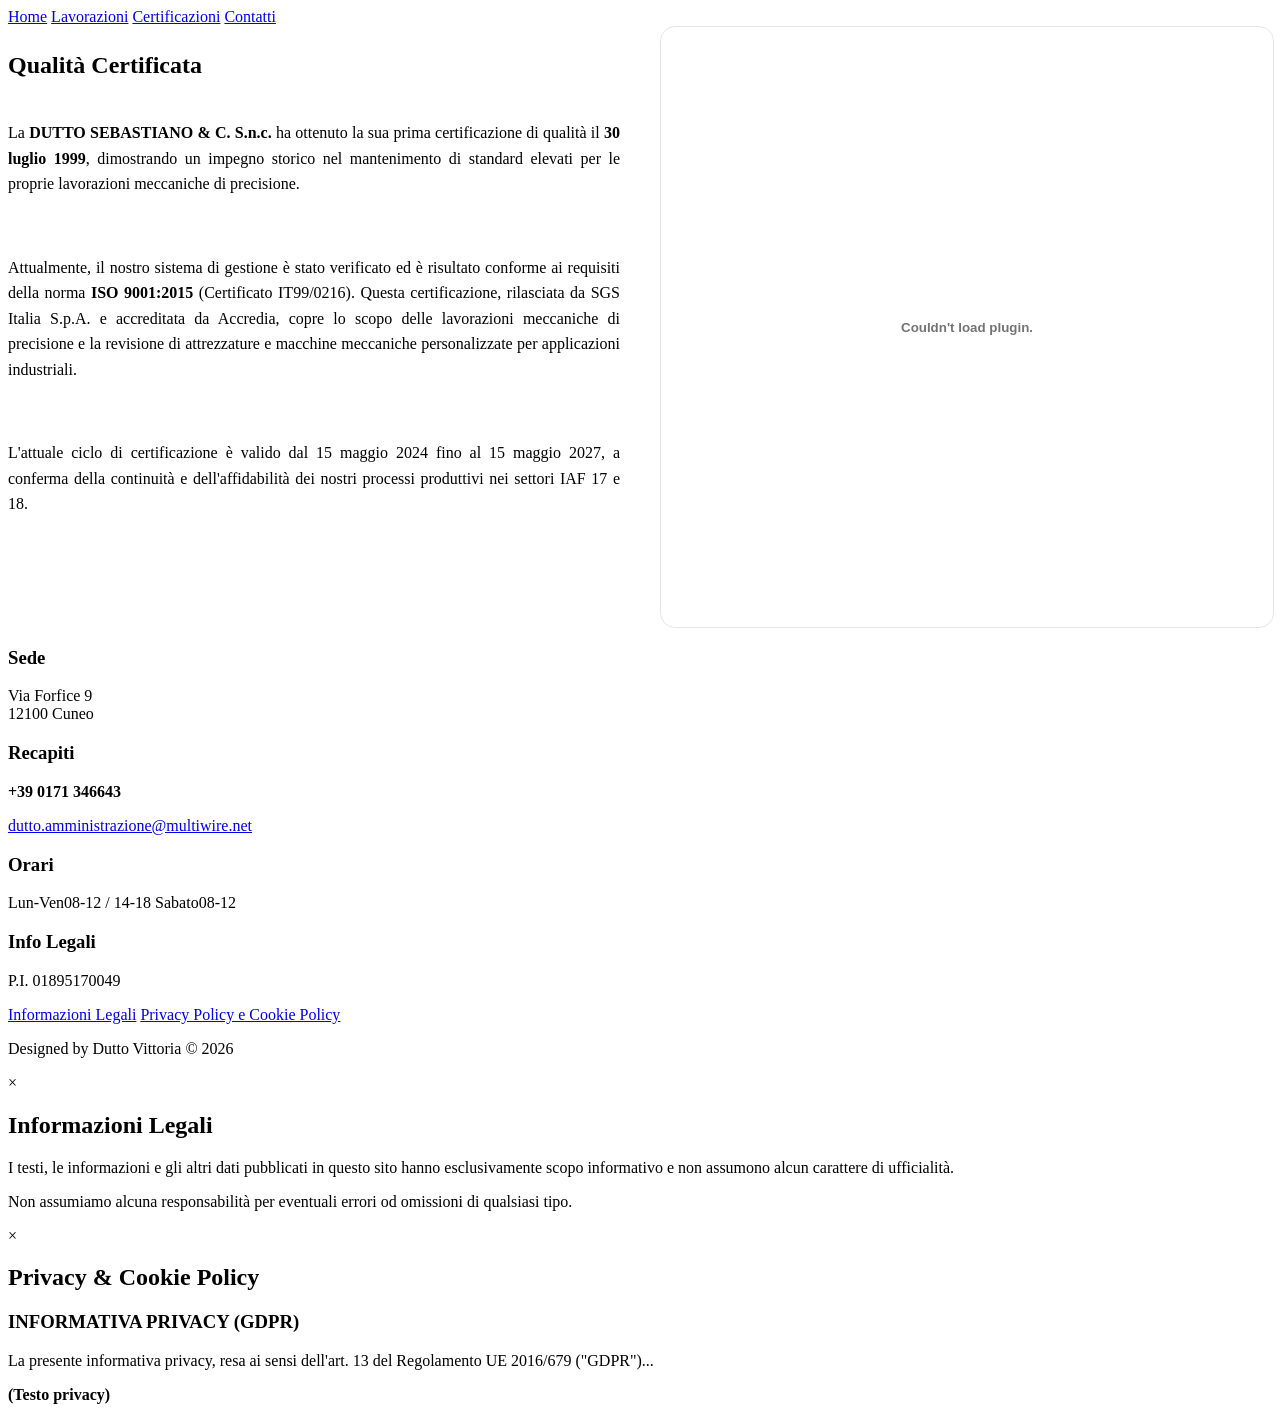
==== certificazioni.html @ e543477b "Add files via upload" ====
<!doctype html>
<html lang="it">
<head>
  <meta charset="utf-8">
  <meta name="viewport" content="width=device-width, initial-scale=1">
  <title>CERTIFICAZIONI</title>
  <link rel="stylesheet" href="./css/main.css">
  <link rel="stylesheet" href="https://cdn.jsdelivr.net/npm/bootstrap-icons@1.11.3/font/bootstrap-icons.min.css">
  <link rel="stylesheet" href="https://unicons.iconscout.com/release/v4.0.8/css/line.css">
  <style>
    /* Stili specifici per questa pagina per non intaccare main.css */
    .cert-container {
      display: grid;
      grid-template-columns: 1fr 1fr;
      gap: 40px;
      align-items: start;
    }
    .cert-text {
      text-align: justify;
      line-height: 1.6;
    }
    .cert-text h2 {
      color: var(--accent-blue);
      margin-bottom: 20px;
      border-bottom: 2px solid var(--accent-red);
      display: inline-block;
    }
    .pdf-box {
      width: 100%;
      height: 600px; /* Altezza ottimale per visibilità */
      border-radius: 15px;
      overflow: hidden;
      border: 1px solid rgba(0,0,0,0.1);
    }
    @media (max-width: 992px) {
      .cert-container { grid-template-columns: 1fr; }
      .pdf-box { height: 500px; }
    }
  </style>
</head>

<body class="page-contatti"> 
  <header class="ios26-nav">
    <div class="ios26-nav-inner">
      <div class="tab-indicator" id="tabIndicator"></div>
      <a href="index.html" class="ios-item">Home</a>
      <a href="lavorazioni.html" class="ios-item">Lavorazioni</a>
      <a href="certificazioni.html" class="ios-item">Certificazioni</a>
      <a href="contatti.html" class="ios-item">Contatti</a>
    </div>
  </header>

  <main class="page-wrap">
    <section class="neumorph-panel">
      <div class="cert-container">
        <div class="cert-text">
          <h2>Qualità Certificata</h2>
          <p>
            La <strong>DUTTO SEBASTIANO & C. S.n.c.</strong> ha ottenuto la sua prima certificazione di qualità il <strong>30 luglio 1999</strong>, dimostrando un impegno storico nel mantenimento di standard elevati per le proprie lavorazioni meccaniche di precisione.
          </p>
          <br>
          <p>
            Attualmente, il nostro sistema di gestione è stato verificato ed è risultato conforme ai requisiti della norma <strong>ISO 9001:2015</strong> (Certificato IT99/0216). Questa certificazione, rilasciata da SGS Italia S.p.A. e accreditata da Accredia, copre lo scopo delle lavorazioni meccaniche di precisione e la revisione di attrezzature e macchine meccaniche personalizzate per applicazioni industriali. 
          </p>
          <br>
          <p>
            L'attuale ciclo di certificazione è valido dal 15 maggio 2024 fino al 15 maggio 2027, a conferma della continuità e dell'affidabilità dei nostri processi produttivi nei settori IAF 17 e 18.
          </p>
        </div>

        <div class="pdf-wrapper">
          <div class="pdf-box">
            <embed src="./img/ITNO_000216_GenericCertificate_Final (2).pdf" type="application/pdf" width="100%" height="100%" />
          </div>
        </div>
      </div>
    </section>
  </main>

  <footer>
    <div class="footer-container">
      <div class="footer-column">
        <h3>Sede</h3>
        <p>Via Forfice 9<br>12100 Cuneo</p>
      </div>
      <div class="footer-column">
        <h3>Recapiti</h3>
        <p><strong>+39 0171 346643</strong></p>
        <a href="mailto:dutto.amministrazione@multiwire.net" class="footer-email">dutto.amministrazione@multiwire.net</a>
      </div>
      <div class="footer-column">
        <h3>Orari</h3>
        <div class="hours-grid">
          <span class="day">Lun-Ven</span><span class="hours">08-12 / 14-18</span>
          <span class="day">Sabato</span><span class="hours">08-12</span>
        </div>
      </div>
      <div class="footer-column">
        <h3>Info Legali</h3>
        <p>P.I. 01895170049</p>
        <a href="javascript:void(0)" id="linkLegale" class="legal-link">Informazioni Legali</a>
        <a href="javascript:void(0)" id="linkPrivacy" class="legal-link">Privacy Policy e Cookie Policy</a>
      </div>
    </div>
    
    <div class="footer-divider"></div>
    <div class="copy-right">
      <p>Designed by Dutto Vittoria &copy; <script>document.write(new Date().getFullYear());</script></p>
    </div>
  </footer>

  <div id="modalLegale" class="modal">
    <div class="modal-glass-container">
      <div class="modal-content">
        <span class="close-button" id="closeLegale">&times;</span>
        <h2>Informazioni Legali</h2>
        <div class="modal-separator"></div>
        <p>I testi, le informazioni e gli altri dati pubblicati in questo sito hanno esclusivamente scopo informativo e non assumono alcun carattere di ufficialità.</p>
        <p>Non assumiamo alcuna responsabilità per eventuali errori od omissioni di qualsiasi tipo.</p>
      </div>
    </div>
  </div>

  <div id="modalPrivacy" class="modal">
    <div class="modal-glass-container">
      <div class="modal-content">
        <span class="close-button" id="closePrivacy">&times;</span>
        <h2>Privacy & Cookie Policy</h2>
        <div class="modal-separator"></div>
        <div class="modal-body-scroll">
          <h3>INFORMATIVA PRIVACY (GDPR)</h3>
          <p>La presente informativa privacy, resa ai sensi dell'art. 13 del Regolamento UE 2016/679 ("GDPR")...</p>
          <p><strong>(Testo privacy)</strong></p>
        </div>
      </div>
    </div>
  </div>

  <script src="./main.js"></script>
</body>
</html>
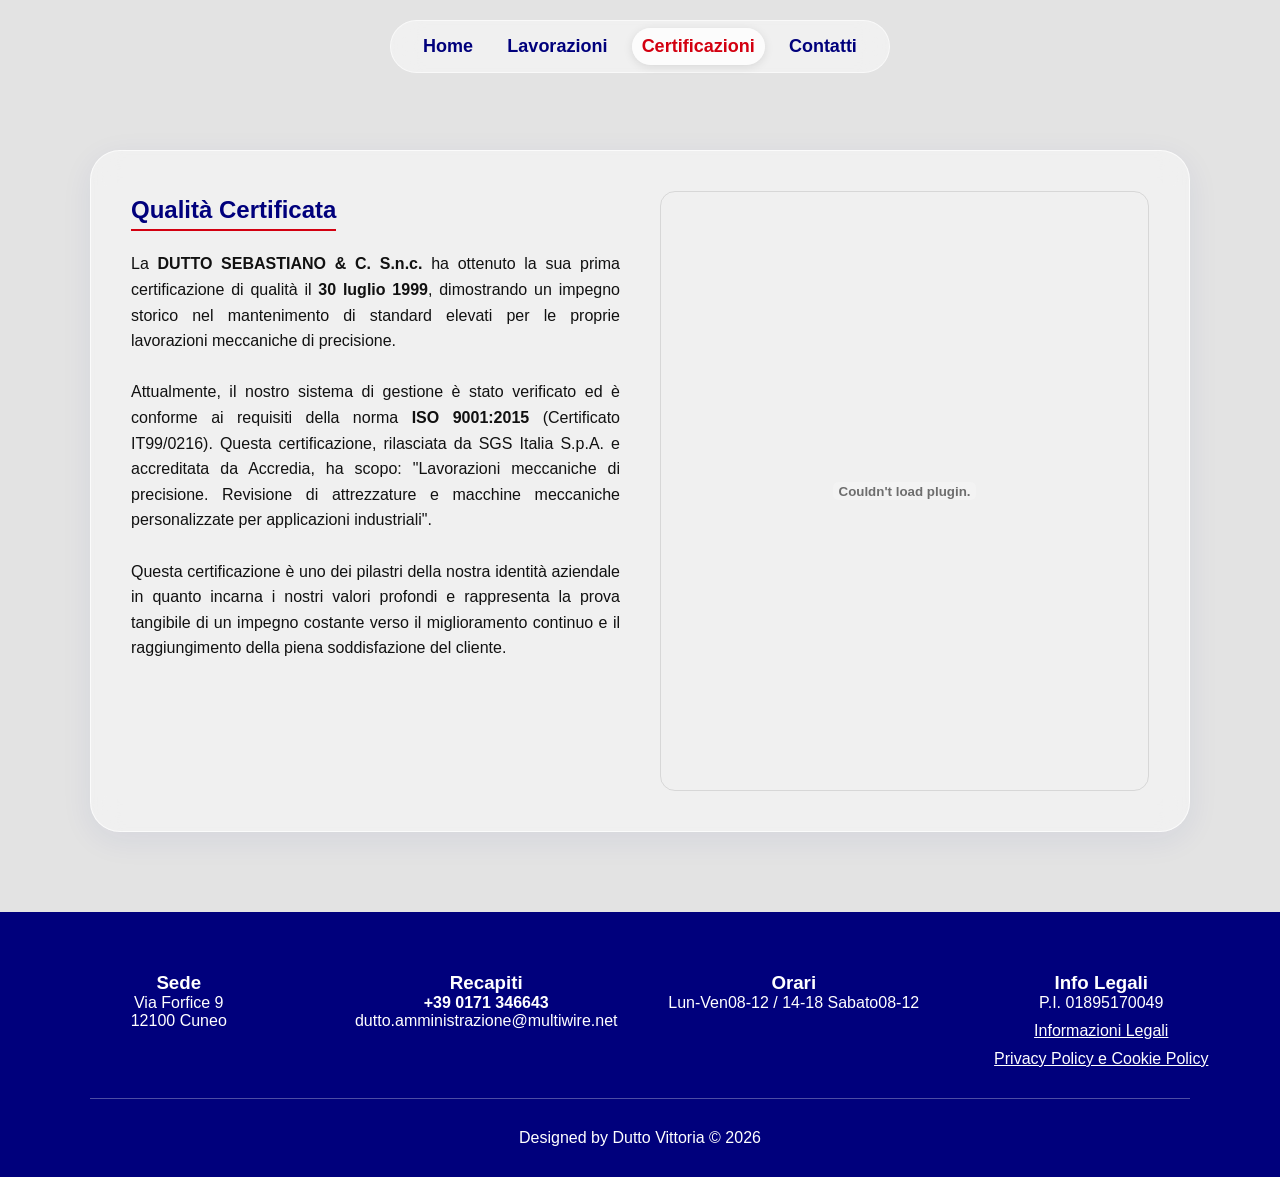
==== commit 3604047e: "certificazioni.html" ====
--- a/certificazioni.html
+++ b/certificazioni.html
@@ -56,15 +56,20 @@
         <div class="cert-text">
           <h2>Qualità Certificata</h2>
           <p>
-            La <strong>DUTTO SEBASTIANO & C. S.n.c.</strong> ha ottenuto la sua prima certificazione di qualità il <strong>30 luglio 1999</strong>, dimostrando un impegno storico nel mantenimento di standard elevati per le proprie lavorazioni meccaniche di precisione.
+            La <strong>DUTTO SEBASTIANO & C. S.n.c.</strong> ha ottenuto la sua prima certificazione di qualità il <strong>30 luglio 1999</strong>, 
+            dimostrando un impegno storico nel mantenimento di standard elevati per le proprie lavorazioni meccaniche di precisione.
           </p>
           <br>
           <p>
-            Attualmente, il nostro sistema di gestione è stato verificato ed è risultato conforme ai requisiti della norma <strong>ISO 9001:2015</strong> (Certificato IT99/0216). Questa certificazione, rilasciata da SGS Italia S.p.A. e accreditata da Accredia, copre lo scopo delle lavorazioni meccaniche di precisione e la revisione di attrezzature e macchine meccaniche personalizzate per applicazioni industriali. 
+            Attualmente, il nostro sistema di gestione è stato verificato ed è conforme ai requisiti della norma 
+            <strong>ISO 9001:2015</strong> (Certificato IT99/0216). Questa certificazione, rilasciata da SGS Italia S.p.A. e accreditata da 
+            Accredia, ha scopo: "Lavorazioni meccaniche di precisione. Revisione di attrezzature e macchine meccaniche personalizzate
+          per applicazioni industriali". 
           </p>
           <br>
           <p>
-            L'attuale ciclo di certificazione è valido dal 15 maggio 2024 fino al 15 maggio 2027, a conferma della continuità e dell'affidabilità dei nostri processi produttivi nei settori IAF 17 e 18.
+            Questa certificazione è uno dei pilastri della nostra identità aziendale in quanto incarna i nostri valori profondi e rappresenta la prova 
+            tangibile di un impegno costante verso il miglioramento continuo e il raggiungimento della piena soddisfazione del cliente. 
           </p>
         </div>
 
@@ -138,4 +143,4 @@
 
   <script src="./main.js"></script>
 </body>
-</html>+</html>
--- a/css/main.css
+++ b/css/main.css
@@ -0,0 +1,829 @@
+:root {
+  --bg: #e7ebf0;
+  --text: #111;
+  --panel: rgba(255, 255, 255, 0.45); 
+  --blur: 15px;
+  --accent-blue: #00007c;
+  --accent-red: #d30010;
+}
+
+* { box-sizing: border-box; margin: 0; padding: 0; }
+body { font-family: "Segoe UI", sans-serif; background: var(--bg); color: var(--text); overflow-x: hidden; }
+
+/* NAVBAR */
+.ios26-nav { 
+  position: fixed; 
+  top: 20px; 
+  left: 50%; 
+  transform: translateX(-50%); 
+  width: 500px; 
+  z-index: 9999; /* CORRETTO: Portato sopra il carosello */
+  pointer-events: none; /* CORRETTO: Evita che il box invisibile blocchi il carosello */
+}
+
+.ios26-nav-inner { 
+  display: flex; 
+  justify-content: space-around; 
+  padding: 15px; 
+  border-radius: 999px; 
+  background: var(--panel); 
+  backdrop-filter: blur(var(--blur)); 
+  border: 1px solid rgba(255,255,255,0.6); 
+  position: relative; /* Necessario per l'indicatore */
+  pointer-events: auto; /* CORRETTO: Riabilita i clic sui tasti */
+}
+
+.ios-item { 
+  background: none; 
+  border: none; 
+  font-weight: 600; 
+  cursor: pointer; 
+  color: var(--accent-blue); 
+  font-size: 18px; 
+  transition: color 0.3s; 
+  text-decoration: none; /* Rimuove sottolineatura link */
+  z-index: 2;
+}
+
+
+.ios-item.active { 
+  color: var(--accent-red); 
+}
+
+.tab-indicator {
+  position: absolute;
+  height: calc(100% - 14px);
+  top: 7px;
+  background: rgba(255, 255, 255, 0.8);
+  border-radius: 999px;
+  z-index: 1;
+  transition: all 0.4s cubic-bezier(0.175, 0.885, 0.32, 1.275);
+  box-shadow: 0 2px 10px rgba(0,0,0,0.1);
+}
+
+/* GRID & PANNELLI CON HOVER ANIMATO */
+.page-wrap { width: 1100px; margin: 100px auto; display: flex; flex-direction: column; gap: 30px; }
+.neumorph-panel { 
+  padding: 40px; 
+  border-radius: 30px; 
+  background: var(--panel); 
+  backdrop-filter: blur(var(--blur)); 
+  border: 1px solid rgba(255,255,255,0.7); 
+  box-shadow: 0 8px 32px rgba(31,38,135,0.07);
+  transition: transform 0.4s cubic-bezier(0.175, 0.885, 0.32, 1.275), box-shadow 0.3s ease;
+  text-align: justify;
+  hyphens: auto;
+  -webkit-hyphens: auto;
+  word-break: break-word;
+}
+.neumorph-panel:hover { 
+  transform: translateY(-10px); 
+  box-shadow: 0 15px 45px rgba(31,38,135,0.15);
+}
+.content-grid { display: grid; gap: 25px; width: 100%; }
+.full-width { grid-template-columns: 1fr; }
+.three-cols { grid-template-columns: repeat(3, 1fr); }
+.two-cols { grid-template-columns: repeat(2, 1fr); }
+
+/* HERO E ANIMAZIONE LOGO - CORRETTO PER RESPONSIVITÀ */
+/* HERO RESPONSIVE E SFONDO TOTALE */
+.image-hero { position: relative; width: 100%; height: 80vh; background: var(--bg); overflow: hidden; }
+.hero-image { width: 100%; height: 100%; object-fit: cover; display: block; }
+.logo-overlay { 
+  position: absolute; 
+  top: 25%; 
+  left: 50%; 
+  transform: translate(-50%, -50%) scale(0.9); 
+  opacity: 0; 
+  z-index: 2; 
+  animation: logoFade 1.5s ease forwards; 
+  animation-delay: 0.3s;
+}
+.hero-logo { width: 300px; }
+
+@keyframes logoFade {
+  to {
+    opacity: 1;
+    transform: translate(-50%, -50%) scale(1);
+  }
+}
+
+/* FOOTER - CORRETTO CON RIGA DIVISORIA */
+footer { background: var(--accent-blue); color: #fff; padding: 60px 20px 30px; margin-top: 50px; }
+.footer-container { max-width: 1200px; margin: 0 auto; display: flex; justify-content: space-between; flex-wrap: wrap; gap: 30px; }
+.footer-column { flex: 1; min-width: 220px; text-align: center; }
+.legal-link { color: #fff; text-decoration: underline; cursor: pointer; display: block; margin-top: 10px; }
+
+.footer-email {
+  color: #ffffff;          /* Lo rende bianco */
+  text-decoration: none;   /* Rimuove la sottolineatura (opzionale, ma più pulito) */
+  transition: opacity 0.3s;
+}
+
+.footer-email:hover {
+  opacity: 0.8;            /* Un leggero effetto al passaggio del mouse */
+  text-decoration: underline; /* Riappare la sottolineatura solo all'hover */
+}
+
+.footer-divider {
+  width: 100%;
+  max-width: 1100px;
+  height: 1px;
+  background-color: rgba(255, 255, 255, 0.3);
+  margin: 30px auto;
+}
+.copy-right { text-align: center; width: 100%; }
+
+/* MODALI */
+.modal {
+  display: none;
+  position: fixed;
+  z-index: 9999;
+  left: 0; top: 0;
+  width: 100vw; height: 100vh;
+  background: rgba(0,0,0,0.6);
+  backdrop-filter: blur(10px);
+  animation: fadeIn 0.3s ease;
+}
+.modal-glass-container { display: flex; justify-content: center; align-items: center; width: 100%; height: 100%; }
+.modal-content { 
+  background: white; padding: 40px; border-radius: 20px; max-width: 700px; width: 90%; 
+  position: relative; box-shadow: 0 25px 50px rgba(0,0,0,0.4); 
+  animation: slideUp 0.4s ease;
+}
+.modal-body-scroll { max-height: 50vh; overflow-y: auto; padding-right: 15px; }
+
+@keyframes fadeIn { from { opacity: 0; } to { opacity: 1; } }
+@keyframes slideUp { from { transform: translateY(30px); opacity: 0; } to { transform: translateY(0); opacity: 1; } }
+
+.close-button { position: absolute; top: 15px; right: 20px; font-size: 40px; color: #bbb; cursor: pointer; }
+.close-button:hover { color: var(--accent-red); }
+
+@media (max-width: 768px) { 
+  .page-wrap { width: 95%; } 
+  .three-cols { grid-template-columns: 1fr; } 
+  .hero-logo { width: 280px; } 
+  .ios26-nav { width: 90%; }
+  .image-hero { height: 60vh; }
+}
+
+/************************************************* CAROSELLO    ***********************************************************/
+@import url("https://fonts.googleapis.com/css2?family=Poppins:ital,wght@0,100;0,200;0,300;0,400;0,500;0,600;0,700;0,800;0,900;1,100;1,200;1,300;1,400;1,500;1,600;1,700;1,800;1,900&display=swap");
+
+@import url("https://cdn.jsdelivr.net/npm/bootstrap-icons@1.11.3/font/bootstrap-icons.min.css");
+
+* {
+  margin: 0;
+  padding: 0;
+  box-sizing: border-box;
+  font-family: "Poppins", sans-serif;
+}
+
+:root {
+  --left-position: 55%;
+  --transition-time: 1.2s cubic-bezier(0.25, 1, 0.5, 1);
+}
+
+html,
+body {
+  height: 100%;
+  width: 100%;
+  background-color: #e3e3e3;
+}
+
+/* carousel */
+.carousel {
+  width: 100%;
+  height: 100%;
+  overflow: hidden;
+  position: relative;
+}
+
+.carousel .list .item {
+  width: 180px;
+  height: 250px;
+  position: absolute;
+  bottom: 150px;
+  left: calc(var(--left-position) + 3%);
+  border-radius: 20px;
+  overflow: hidden;
+  box-shadow: 0 25px 50px rgba(0, 0, 0, 0.7);
+  background-position: center;
+  background-size: cover;
+  z-index: 100;
+  transform: translate(0, 0px);
+  transition: all var(--transition-time);
+}
+
+.carousel .list .item::after {
+  content: "";
+  position: absolute;
+  left: 0;
+  top: 0;
+  height: 100%;
+  width: 100%;
+  background-color: rgba(33, 33, 33, 0.5);
+  z-index: 1;
+}
+
+.carousel .list .item:nth-child(1),
+.carousel .list .item:nth-child(2) {
+  bottom: 0px;
+  left: 0;
+  border-radius: 0;
+  transform: translate(0, 0px);
+  width: 100%;
+  height: 100%;
+}
+
+.carousel .list .item:nth-child(3) {
+  left: var(--left-position);
+}
+
+.carousel .list .item:nth-child(4) {
+  transition-delay: 0.1s;
+  left: calc(var(--left-position) + 200px);
+}
+
+.carousel .list .item:nth-child(5) {
+  transition-delay: 0.2s;
+  left: calc(var(--left-position) + 400px);
+}
+
+.carousel .list .item:nth-child(6) {
+  transition-delay: 0.3s;
+  left: calc(var(--left-position) + 600px);
+}
+
+.carousel .list .item:nth-child(n + 7) {
+  transition-delay: 0.4s;
+  left: calc(var(--left-position) + 800px);
+}
+
+.list .item .content {
+  position: absolute;
+  text-align: left;
+  color: #fff;
+  z-index: 3;
+  left: 0;
+  top: 100%;
+  transform: translateY(-100%);
+  width: 100%;
+  padding: 10px;
+  transition: all var(--transition-time);
+}
+
+.content .title::before {
+  content: "";
+  display: block;
+  height: 1px;
+  width: 20px;
+  background-color: #fff;
+  margin-bottom: 10px;
+}
+
+.content .title {
+  font-size: 12px;
+  text-transform: uppercase;
+  color: #ffffff;
+  font-weight: bold;
+  line-height: 1;
+  margin-bottom: 10px;
+  transition: all var(--transition-time);
+  position: relative;
+}
+
+.content .title::after {
+  content: attr(data-item);
+  border-radius: 50%;
+  color: #fff;
+  font-size: 12px;
+  position: absolute;
+  top: -20px;
+  left: 0px;
+  z-index: 2;
+  font-weight: 400;
+}
+
+.content .name {
+  font-size: 10px;
+  text-transform: uppercase;
+  font-weight: 500;
+  line-height: 1;
+  transition: all var(--transition-time);
+  margin-bottom: 10px;
+  color: #d30010;
+}
+
+.content .des {
+  font-size: 16px;
+  font-weight: 400;
+  transition: all var(--transition-time);
+  opacity: 0;
+  display: none;
+}
+
+.list .item:nth-child(1) .content,
+.list .item:nth-child(2) .content {
+  transform: translateY(-50%);
+  left: 100px;
+  width: 600px;
+  top: 50%;
+  padding: 0;
+}
+
+.list .item:nth-child(1) .content .title::before,
+.list .item:nth-child(2) .content .title::before {
+  width: 50px;
+  height: 3px;
+  margin-bottom: 20px;
+}
+
+.list .item:nth-child(1) .content .title::after,
+.list .item:nth-child(2) .content .title::after {
+  font-size: 20px;
+  top: -40px;
+  left: 15px;
+}
+
+.list .item:nth-child(1) .content .title,
+.list .item:nth-child(2) .content .title {
+  font-size: 30px;
+  margin-bottom: 20px;
+}
+
+.list .item:nth-child(1) .content .name,
+.list .item:nth-child(2) .content .name {
+  font-size: 20px;
+  margin-bottom: 20px;
+}
+
+.list .item:nth-child(1) .content .des,
+.list .item:nth-child(2) .content .des {
+  font-size: 16px;
+  opacity: 1;
+  display: block;
+  width: 400px;
+}
+
+@keyframes animate {
+  from {
+    opacity: 0;
+    transform: translate(0, 100px);
+    filter: blur(33px);
+  }
+
+  to {
+    opacity: 1;
+    transform: translate(0);
+    filter: blur(0);
+  }
+}
+
+/* Carousel */
+
+/* next prev arrows */
+
+.arrows {
+  position: absolute;
+  bottom: 50px;
+  left: var(--left-position);
+  width: calc(100% - var(--left-position) - 2%);
+  z-index: 100;
+  display: flex;
+  gap: 5%;
+  align-items: center;
+}
+
+.arrows button {
+  width: 40px;
+  height: 40px;
+  min-width: 40px;
+  min-height: 40px;
+  border-radius: 50%;
+  border: 2px solid rgb(255, 255, 255);
+  color: rgb(255, 255, 255);
+  background-color: transparent;
+  outline: none;
+  font-size: 25px;
+  font-weight: bold;
+  transition: all var(--transition-time);
+  cursor: pointer;
+  display: flex;
+  align-items: center;
+  justify-content: center;
+}
+
+.arrows button:hover {
+  border: 2px solid #ffffff;
+  color: #ffffff;
+  background-color: transparent;
+}
+
+.slide-number {
+  font-size: 25px;
+  color: #ffffff;
+  font-weight: 400;
+  margin-left: auto;
+  letter-spacing: 5px;
+  opacity: 0;
+  animation: animate 0.5s ease-in-out 0.3s 1 forwards;
+}
+
+.progress-bar-container {
+  width: 60%;
+  height: 3px;
+  background-color: rgba(255, 255, 255, 0.5);
+  border-radius: 20px;
+  overflow: hidden;
+}
+
+.progress-bar {
+  height: 100%;
+  width: 100%;
+  background-color: #d30010;
+  transition: all var(--transition-time);
+}
+
+/* time running */
+.carousel .timeRunning {
+  position: fixed;
+  z-index: 1000;
+  width: 0%;
+  height: 4px;
+  background-color: #ffffff;
+  left: 0;
+  top: 0;
+  animation: runningTime 7s linear 1 forwards;
+}
+
+@keyframes runningTime {
+  from {
+    width: 0%;
+  }
+  to {
+    width: 100%;
+  }
+}
+
+.youtube-button {
+  left: 20px;
+}
+
+/* Stile per il tasto Play/Pause */
+.arrows button.pause-play {
+  font-size: 20px;
+}
+
+/* Quando il carosello è in pausa, nascondiamo la barra del tempo che scorre */
+.carousel.paused .timeRunning {
+  animation-play-state: paused;
+  display: none;
+}
+
+.arrows button i {
+  display: flex;
+  align-items: center;
+  justify-content: center;
+}
+
+/* Ingrandiamo leggermente l'icona play/pausa rispetto alle frecce */
+#pausePlayBtn i {
+  font-size: 22px;
+}
+
+.arrows button:hover {
+  background-color: rgba(255, 255, 255, 0.2);
+  border-color: var(--accent-red);
+  color: var(--accent-red);
+}
+/************************************************* CAROSELLO    ***********************************************************/
+
+/************************************************* PAGINA CONTATTI  ***********************************************************/
+.contact-box {
+  display: flex;
+  flex-direction: column;
+  gap: 20px;
+  min-height: 450px;
+}
+
+.contact-title {
+  color: var(--accent-blue);
+  font-size: 24px;
+  margin-bottom: 10px;
+  border-bottom: 2px solid var(--accent-red);
+  display: inline-block;
+  width: fit-content;
+}
+
+.contact-item {
+  display: flex;
+  align-items: flex-start;
+  gap: 15px;
+}
+
+.contact-item i {
+  color: var(--accent-red);
+  font-size: 22px;
+}
+
+.contact-item a {
+  color: var(--text);
+  text-decoration: none;
+  transition: color 0.3s;
+}
+
+.contact-item a:hover {
+  color: var(--accent-blue);
+}
+
+/* Stile Form */
+.contact-form {
+  display: flex;
+  flex-direction: column;
+  gap: 15px;
+}
+
+.contact-form input, 
+.contact-form textarea {
+  padding: 12px;
+  border-radius: 10px;
+  border: 1px solid rgba(0,0,124, 0.2);
+  background: rgba(255, 255, 255, 0.5);
+  font-family: inherit;
+  outline: none;
+}
+
+.contact-form input:focus, 
+.contact-form textarea:focus {
+  border-color: var(--accent-blue);
+}
+
+.send-btn {
+  background: var(--accent-blue);
+  color: white;
+  padding: 12px;
+  border: none;
+  border-radius: 999px;
+  font-weight: bold;
+  cursor: pointer;
+  transition: all 0.3s;
+}
+
+.send-btn:hover {
+  background: var(--accent-red);
+  transform: scale(1.05);
+}
+
+/* Mappa */
+.map-container {
+  padding: 10px; /* Ridotto per dare più spazio alla mappa */
+  overflow: hidden;
+}
+
+@media (max-width: 1024px) {
+  .three-cols {
+    grid-template-columns: 1fr; /* Su tablet e mobile una sotto l'altra */
+  }
+}
+
+/* CSS specifico per far funzionare correttamente il layout contatti */
+.page-contatti {
+  display: flex;
+  flex-direction: column;
+  min-height: 100vh;
+}
+
+.page-contatti .page-wrap {
+  margin-top: 150px;
+  margin-bottom: 80px;
+  flex: 1;
+}
+
+.page-contatti footer {
+  margin-top: auto;
+}
+
+.page-contatti .contact-box {
+  height: 400px;
+}
+/************************************************* PAGINA CONTATTI  ***********************************************************/
+
+/************************************************* ELENCO PUNTATO  ***********************************************************/
+
+/* Stile per le liste personalizzate nel carosello */
+.custom-list {
+  list-style: none; /* Rimuove i pallini standard */
+  padding-left: 0;
+  margin-top: 10px;
+  text-align: left; /* Allinea a sinistra la lista anche se il contenitore è giustificato */
+}
+
+.custom-list li {
+  position: relative;
+  padding-left: 20px; /* Spazio per il trattino */
+  margin-bottom: 6px;
+  line-height: 1.4;
+  font-size: 14px; /* Leggermente più piccolo per far stare tutto nei box */
+}
+
+/* Crea il trattino personalizzato */
+.custom-list li::before {
+  content: "—"; 
+  position: absolute;
+  left: 0;
+  color: var(--accent-red); /* Usa il rosso aziendale */
+  font-weight: bold;
+}
+
+/* Sistema l'interlinea generale dei box */
+.des {
+  line-height: 1.5;
+}
+
+
+
+/* AREA PULSANTE FISSA */
+.fixed-action-area {
+  position: absolute;
+  bottom: 150px; 
+  left: 100px;
+  z-index: 1000; /* Superiore a .item ma sotto il menu */
+  pointer-events: auto;
+}
+
+.btn-parco-fixed {
+  display: flex;
+  align-items: center;
+  gap: 12px;
+  padding: 14px 30px;
+  background-color: var(--accent-red);
+  color: #ffffff;
+  text-decoration: none;
+  font-size: 13px;
+  font-weight: 700;
+  letter-spacing: 1.5px;
+  border-radius: 20px; /* Molto squadrato, stile tecnico/industriale */
+  border: 1px solid rgba(255, 255, 255, 0.2);
+  transition: all 0.3s ease-in-out;
+  box-shadow: 10px 10px 20px rgba(0, 0, 0, 0.3);
+}
+
+.btn-parco-fixed i {
+  font-size: 18px;
+}
+
+/* Effetto Hover Coerente */
+.btn-parco-fixed:hover {
+  background-color: #ffffff;
+  color: var(--accent-red);
+  transform: translateY(-2px);
+  box-shadow: 15px 15px 30px rgba(0, 0, 0, 0.5);
+  border-color: var(--accent-red);
+}
+
+/* Gestione per Mobile (per non farlo sovrapporre ai testi che scorrono) */
+@media (max-width: 900px) {
+  .fixed-action-area {
+    left: 50%;
+    transform: translateX(-50%);
+    bottom: 180px; /* Lo alziamo sopra le frecce */
+    width: 80%;
+  }
+  .btn-parco-fixed {
+    justify-content: center;
+  }
+}
+
+/************************************************* PARCO MACCHINE  ***********************************************************/
+
+
+/* --- STILI PARCO MACCHINE --- */
+
+.hero-mechanical {
+  text-align: center;
+  background: linear-gradient(135deg, rgba(255,255,255,0.4) 0%, rgba(200,210,230,0.3) 100%);
+  margin-bottom: 40px;
+}
+
+.accent-title {
+  font-size: 3rem;
+  color: var(--accent-blue);
+  text-transform: uppercase;
+  letter-spacing: 2px;
+  margin-bottom: 10px;
+}
+
+.hero-subtitle {
+  font-size: 1.1rem;
+  opacity: 0.8;
+  margin-bottom: 30px;
+}
+
+.stats-bar {
+  display: flex;
+  justify-content: center;
+  gap: 30px;
+  flex-wrap: wrap;
+}
+
+.stats-bar span {
+  background: white;
+  padding: 8px 20px;
+  border-radius: 50px;
+  font-weight: 600;
+  font-size: 0.9rem;
+  color: var(--accent-red);
+  box-shadow: 0 4px 15px rgba(0,0,0,0.05);
+}
+
+.machine-card {
+  display: flex;
+  flex-direction: column;
+  gap: 20px;
+  text-align: left !important; /* Sovrascrive il justify della tua classe base */
+}
+
+.card-header {
+  display: flex;
+  align-items: center;
+  gap: 15px;
+  border-bottom: 2px solid var(--accent-red);
+  padding-bottom: 15px;
+}
+
+.card-header i {
+  font-size: 2rem;
+  color: var(--accent-blue);
+}
+
+.card-header h3 {
+  color: var(--accent-blue);
+  font-weight: 700;
+  text-transform: uppercase;
+  font-size: 1.1rem;
+}
+
+.machine-list {
+  list-style: none;
+  padding: 0;
+}
+
+.machine-list li {
+  padding: 10px 0;
+  border-bottom: 1px solid rgba(0,0,0,0.05);
+  position: relative;
+  padding-left: 20px;
+}
+
+.machine-list li::before {
+  content: "→";
+  position: absolute;
+  left: 0;
+  color: var(--accent-red);
+  font-weight: bold;
+}
+
+.machine-list li small {
+  display: block;
+  color: #666;
+  font-style: italic;
+  margin-top: 3px;
+}
+
+.iso-footer {
+  margin-top: 20px;
+  padding: 20px 40px !important;
+  background: var(--accent-blue);
+  color: white;
+}
+
+.iso-badge {
+  display: flex;
+  align-items: center;
+  gap: 20px;
+  justify-content: center;
+}
+
+.iso-badge i {
+  font-size: 2.5rem;
+  color: white;
+}
+
+.iso-badge h4 {
+  margin: 0;
+  text-transform: uppercase;
+  letter-spacing: 1px;
+}
+
+.iso-badge p {
+  margin: 0;
+  opacity: 0.8;
+  font-size: 0.9rem;
+}
+
+/* Fix mobile */
+@media (max-width: 768px) {
+  .accent-title { font-size: 2rem; }
+  .stats-bar { gap: 10px; }
+}
